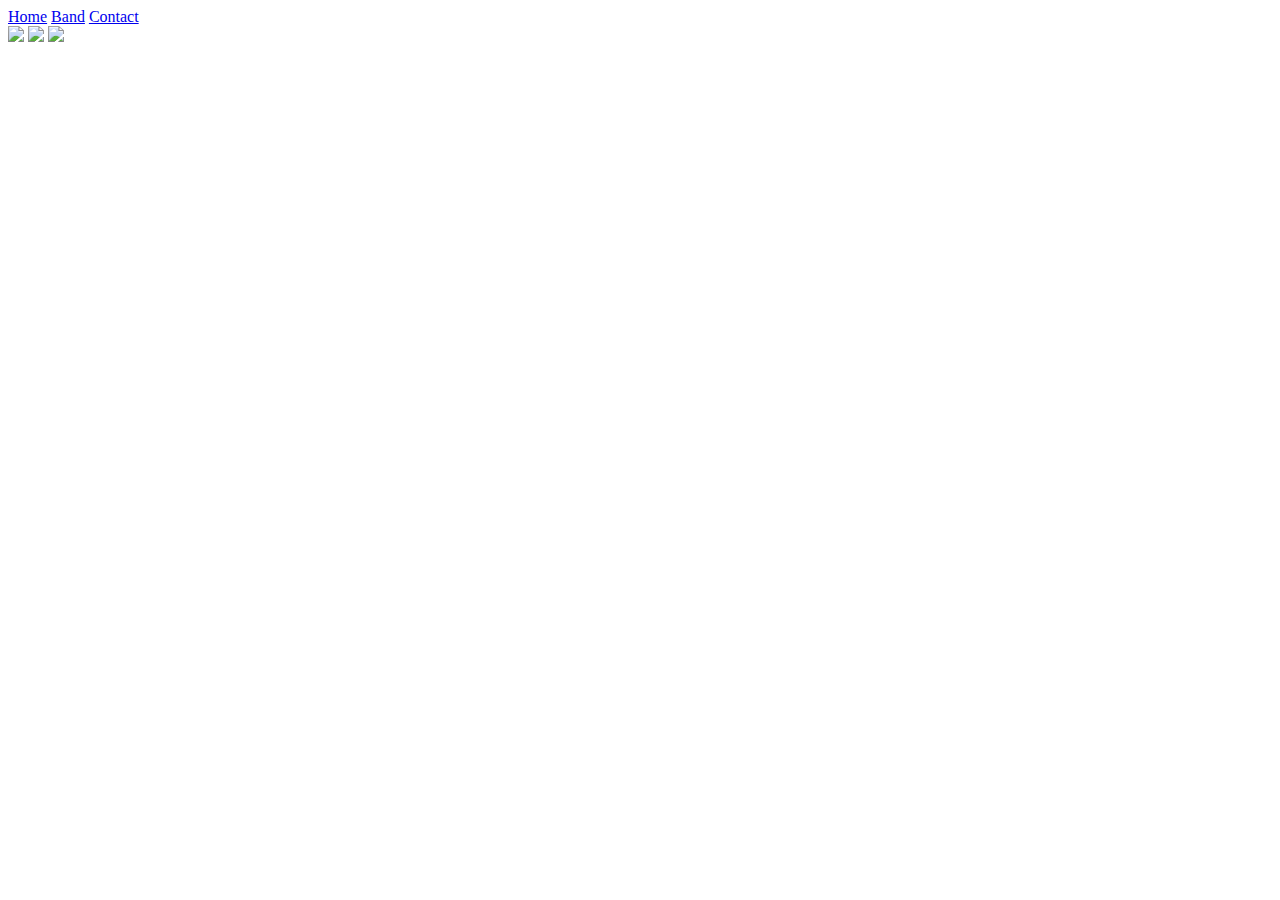
==== Project/index.html @ b1b6204b "06/04/2022" ====
<!DOCTYPE html>
<html lang="en">
<head>
    <title>Hello World</title>
</head>
<body>
<nav class="w3-bar w3-black">
    <a href="#home">Home</a>
    <a href="#About">Band</a>
    <a href="#contact">Contact</a>
</nav>
<section>
    <img class="mySlides" src="img_la.jpg" style="width:100%">
    <img class="mySlides" src="img_ny.jpg" style="width:100%">
    <img class="mySlides" src="img_chicago.jpg" style="width:100%">
</section>
</body>
</html>
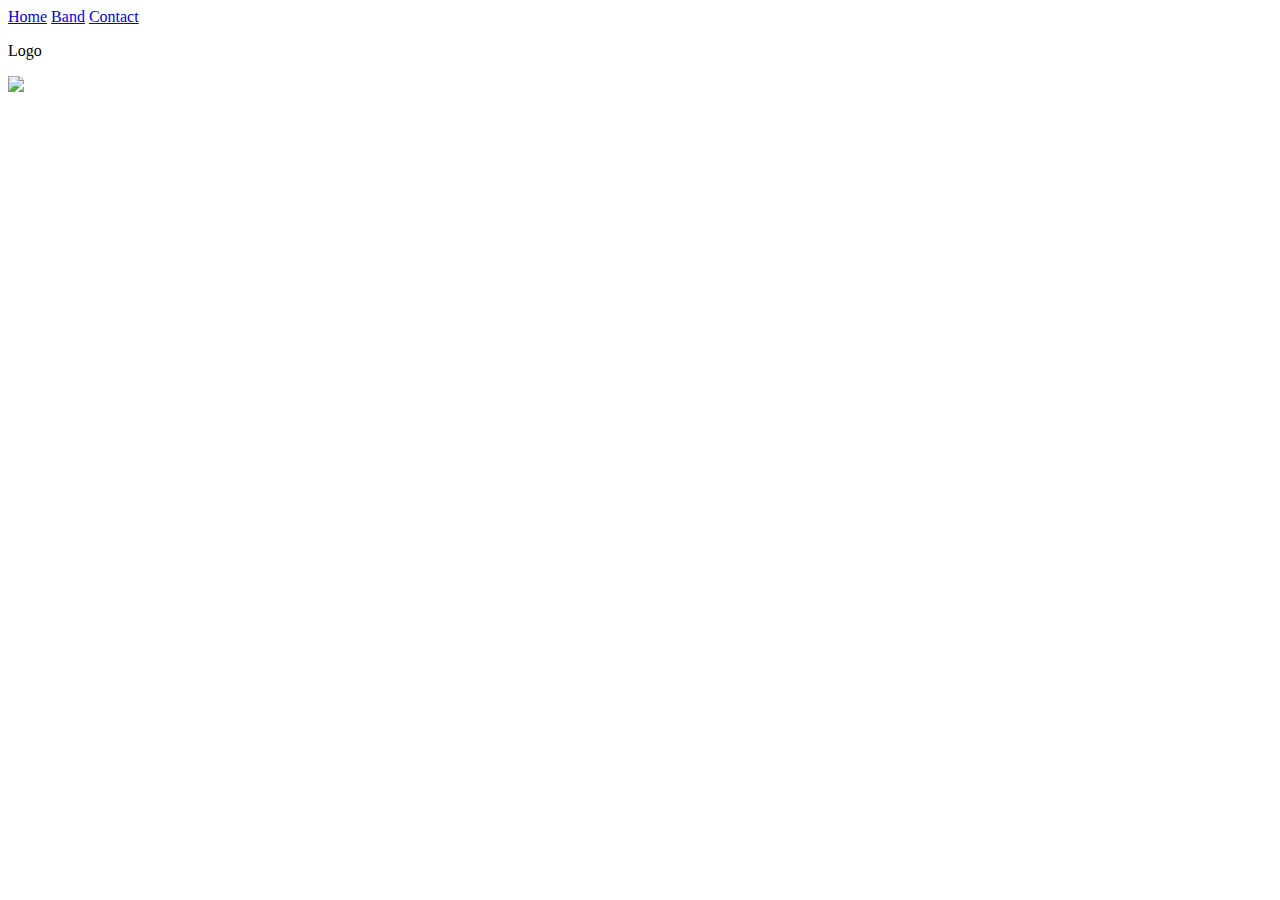
==== commit ea0d4b18: "06/04/2022" ====
--- a/Project/index.html
+++ b/Project/index.html
@@ -9,10 +9,9 @@
     <a href="#About">Band</a>
     <a href="#contact">Contact</a>
 </nav>
-<section>
-    <img class="mySlides" src="img_la.jpg" style="width:100%">
-    <img class="mySlides" src="img_ny.jpg" style="width:100%">
-    <img class="mySlides" src="img_chicago.jpg" style="width:100%">
-</section>
+<article class="#">
+    <p>Logo</p>
+    <img src="Logo.png"  style="width:50%">
+</article>
 </body>
 </html>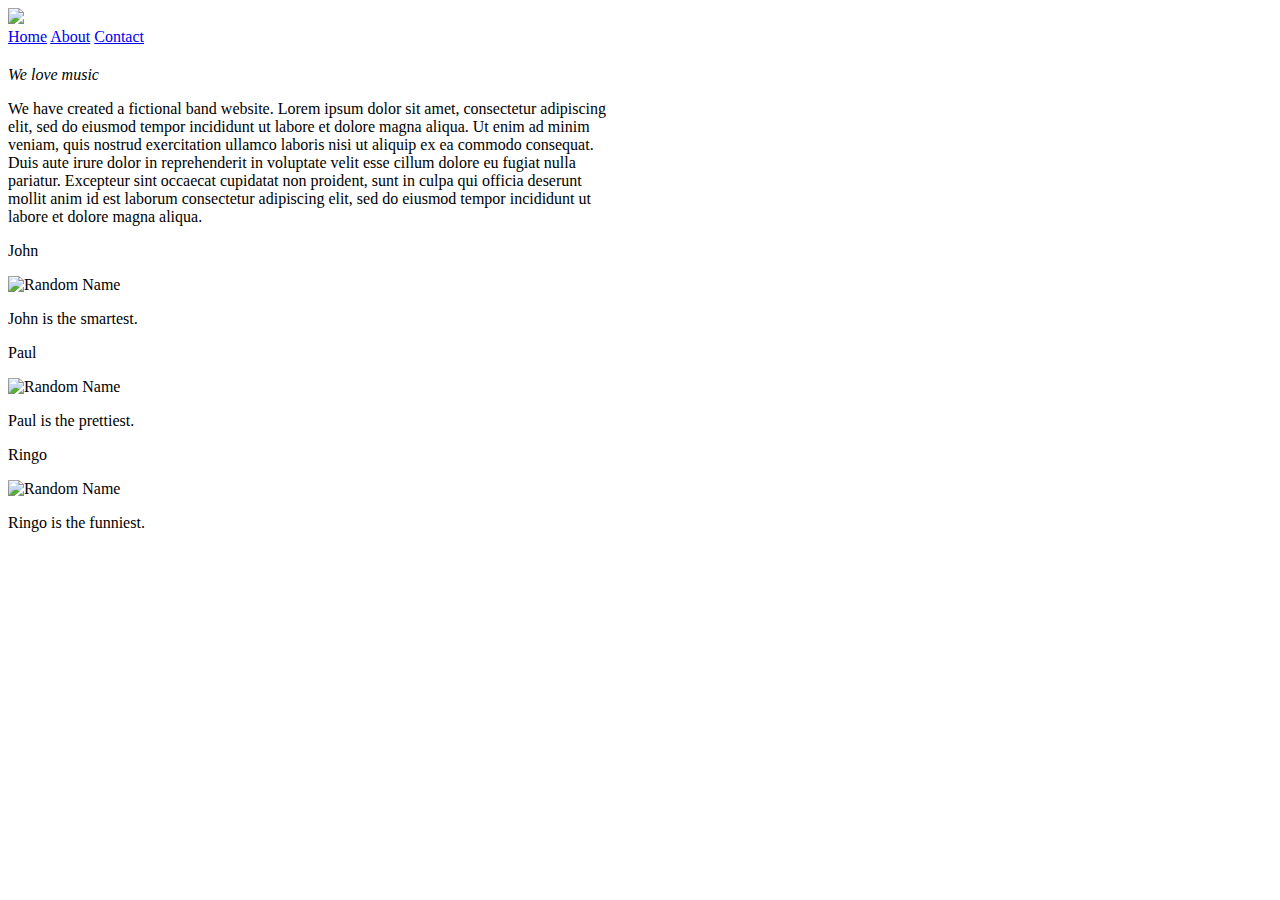
==== commit b0d9c4f4: "06/04/2022" ====
--- a/Project/index.html
+++ b/Project/index.html
@@ -1,17 +1,58 @@
 <!DOCTYPE html>
-<html lang="en">
-<head>
-    <title>Hello World</title>
-</head>
+<html>
+<meta charset="UTF-8">
+<title>Muzica pentru tine</title>
+
+
 <body>
-<nav class="w3-bar w3-black">
-    <a href="#home">Home</a>
-    <a href="#About">Band</a>
-    <a href="#contact">Contact</a>
+<!-- Slide Show -->
+<section>
+    <img class="mySlides" src="Logo.png"
+         style="width:25%">
+</section>
+
+    <!-- Navigation -->
+<nav class="#">
+    <a href="#home" class="#">Home</a>
+    <a href="#band" class="#">About</a>
+    <a href="#contact" class="#">Contact</a>
 </nav>
-<article class="#">
-    <p>Logo</p>
-    <img src="Logo.png"  style="width:50%">
-</article>
+
+
+<!-- Band Description -->
+<section class="w3-container w3-center w3-content" style="max-width:600px">
+    <h2 class="w3-wide"></h2>
+    <p class="w3-opacity"><i>We love music</i></p>
+    <p class="w3-justify">We have created a fictional band website. Lorem ipsum dolor sit amet, consectetur adipiscing elit, sed do eiusmod tempor incididunt ut labore et dolore magna aliqua. Ut enim ad minim veniam, quis nostrud exercitation ullamco laboris nisi ut aliquip ex ea commodo consequat. Duis aute irure dolor in reprehenderit in voluptate velit esse cillum dolore eu fugiat nulla pariatur. Excepteur sint occaecat cupidatat non proident, sunt in culpa qui officia deserunt mollit anim id est laborum consectetur adipiscing elit, sed do eiusmod tempor incididunt ut labore et dolore magna aliqua.</p>
+</section>
+
+<!-- Band Members -->
+<section class="w3-row-padding w3-center w3-light-grey">
+    <article class="w3-third">
+        <p>John</p>
+        <img src="" alt="Random Name" style="width:100%">
+        <p>John is the smartest.</p>
+    </article>
+    <article class="w3-third">
+        <p>Paul</p>
+        <img src="" alt="Random Name" style="width:100%">
+        <p>Paul is the prettiest.</p>
+    </article>
+    <article class="w3-third">
+        <p>Ringo</p>
+        <img src="" alt="Random Name" style="width:100%">
+        <p>Ringo is the funniest.</p>
+    </article>
+</section>
+
+<!-- Footer -->
+<footer class="w3-container w3-padding-64 w3-center w3-black w3-xlarge">
+    <a href="#"><i class="fa fa-facebook-official"></i></a>
+    <a href="#"><i class="fa fa-pinterest-p"></i></a>
+    <a href="#"><i class="fa fa-twitter"></i></a>
+    <a href="#"><i class="fa fa-flickr"></i></a>
+    <a href="#"><i class="fa fa-linkedin"></i></a>
+</footer>
+
 </body>
-</html>+</html>
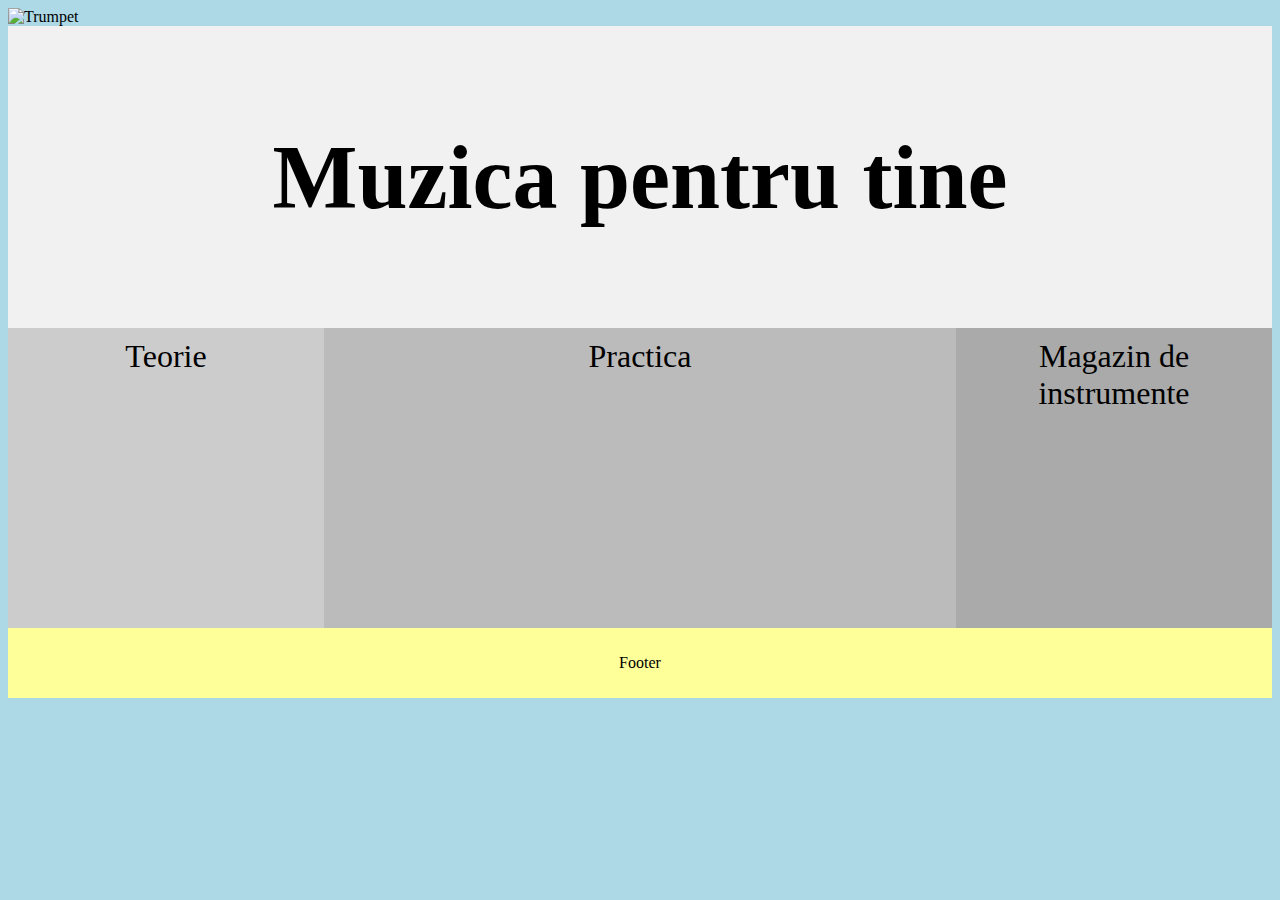
==== commit 30068853: "06/04/2022" ====
--- a/Project/index.html
+++ b/Project/index.html
@@ -1,58 +1,87 @@
 <!DOCTYPE html>
-<html>
-<meta charset="UTF-8">
-<title>Muzica pentru tine</title>
+<html lang="en">
+<head>
+    <title>CSS Template</title>
+    <meta charset="utf-8">
+    <meta name="viewport" content="width=device-width, initial-scale=1">
+    <style>
+        * {
+            box-sizing: border-box;
+        }
+
+        body {
+            background-color: lightblue;
+        }
+        /* Style the header */
+
+        .header {
+            background-color: #f1f1f1;
+            padding: 25px;
+            text-align: center;
+            font-size: 60px;
+        }
 
 
+        /* Create three unequal columns that floats next to each other */
+        .column {
+            float: right;
+            padding: 10px;
+            height: 300px; /* Should be removed. Only for demonstration */
+        }
+
+        /* Left and right column */
+        .column.side {
+            width: 25%;
+            text-align: center;
+            font-size: 200%;
+        }
+
+        /* Middle column */
+        .column.middle {
+            width: 50%;
+            text-align: center;
+            font-size: 200%;
+        }
+
+        /* Clear floats after the columns */
+        .row:after {
+            content: "";
+            display: table;
+            clear: both;
+        }
+
+        /* Style the footer */
+        .footer {
+            background-color: #ffff99;
+            padding: 10px;
+            text-align: center;
+        }
+
+        /* Responsive layout - makes the three columns stack on top of each other instead of next to each other */
+        @media (max-width: 600px) {
+            .column.side, .column.middle {
+                width: 100%;
+            }
+        }
+    </style>
+</head>
 <body>
-<!-- Slide Show -->
-<section>
-    <img class="mySlides" src="Logo.png"
-         style="width:25%">
-</section>
 
-    <!-- Navigation -->
-<nav class="#">
-    <a href="#home" class="#">Home</a>
-    <a href="#band" class="#">About</a>
-    <a href="#contact" class="#">Contact</a>
-</nav>
+<img src="Logo.png" alt="Trumpet">
 
+<div class="header">
+    <h2>Muzica pentru tine</h2>
+</div>
 
-<!-- Band Description -->
-<section class="w3-container w3-center w3-content" style="max-width:600px">
-    <h2 class="w3-wide"></h2>
-    <p class="w3-opacity"><i>We love music</i></p>
-    <p class="w3-justify">We have created a fictional band website. Lorem ipsum dolor sit amet, consectetur adipiscing elit, sed do eiusmod tempor incididunt ut labore et dolore magna aliqua. Ut enim ad minim veniam, quis nostrud exercitation ullamco laboris nisi ut aliquip ex ea commodo consequat. Duis aute irure dolor in reprehenderit in voluptate velit esse cillum dolore eu fugiat nulla pariatur. Excepteur sint occaecat cupidatat non proident, sunt in culpa qui officia deserunt mollit anim id est laborum consectetur adipiscing elit, sed do eiusmod tempor incididunt ut labore et dolore magna aliqua.</p>
-</section>
+<div class="row">
+    <div class="column side" style="background-color:#aaa;">Magazin de instrumente</div>
+    <div class="column middle" style="background-color:#bbb;">Practica</div>
+    <div class="column side" style="background-color:#ccc;">Teorie</div>
+</div>
 
-<!-- Band Members -->
-<section class="w3-row-padding w3-center w3-light-grey">
-    <article class="w3-third">
-        <p>John</p>
-        <img src="" alt="Random Name" style="width:100%">
-        <p>John is the smartest.</p>
-    </article>
-    <article class="w3-third">
-        <p>Paul</p>
-        <img src="" alt="Random Name" style="width:100%">
-        <p>Paul is the prettiest.</p>
-    </article>
-    <article class="w3-third">
-        <p>Ringo</p>
-        <img src="" alt="Random Name" style="width:100%">
-        <p>Ringo is the funniest.</p>
-    </article>
-</section>
-
-<!-- Footer -->
-<footer class="w3-container w3-padding-64 w3-center w3-black w3-xlarge">
-    <a href="#"><i class="fa fa-facebook-official"></i></a>
-    <a href="#"><i class="fa fa-pinterest-p"></i></a>
-    <a href="#"><i class="fa fa-twitter"></i></a>
-    <a href="#"><i class="fa fa-flickr"></i></a>
-    <a href="#"><i class="fa fa-linkedin"></i></a>
-</footer>
+<div class="footer">
+    <p>Footer</p>
+</div>
 
 </body>
 </html>
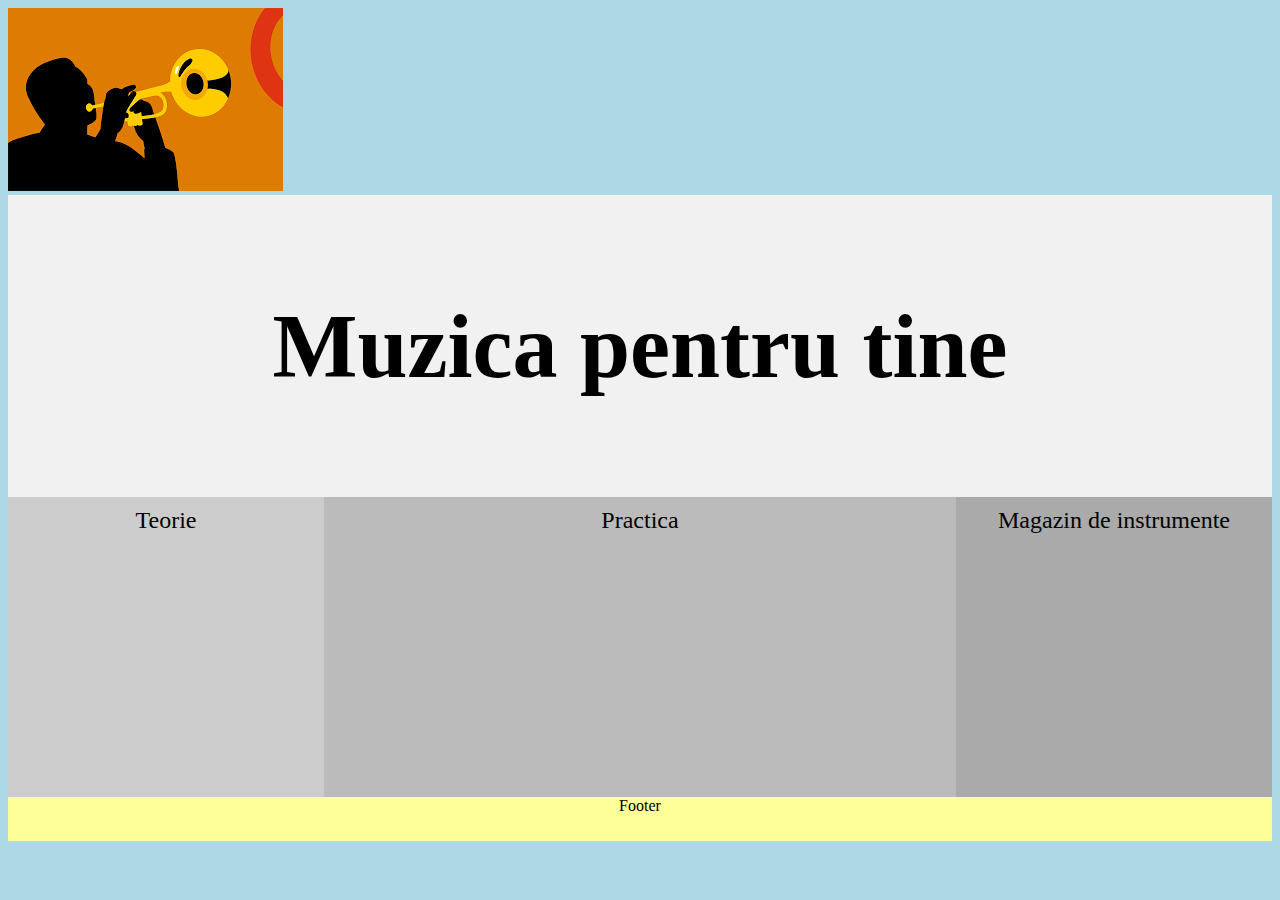
==== commit 156d896d: "06/04/2022" ====
--- a/Project/index.html
+++ b/Project/index.html
@@ -1,69 +1,15 @@
 <!DOCTYPE html>
 <html lang="en">
 <head>
-    <title>CSS Template</title>
+    <link rel="stylesheet" type="text/css" href="style.css">
+
     <meta charset="utf-8">
     <meta name="viewport" content="width=device-width, initial-scale=1">
-    <style>
-        * {
-            box-sizing: border-box;
-        }
-
-        body {
-            background-color: lightblue;
-        }
-        /* Style the header */
-
-        .header {
-            background-color: #f1f1f1;
-            padding: 25px;
-            text-align: center;
-            font-size: 60px;
-        }
 
 
-        /* Create three unequal columns that floats next to each other */
-        .column {
-            float: right;
-            padding: 10px;
-            height: 300px; /* Should be removed. Only for demonstration */
-        }
 
-        /* Left and right column */
-        .column.side {
-            width: 25%;
-            text-align: center;
-            font-size: 200%;
-        }
 
-        /* Middle column */
-        .column.middle {
-            width: 50%;
-            text-align: center;
-            font-size: 200%;
-        }
 
-        /* Clear floats after the columns */
-        .row:after {
-            content: "";
-            display: table;
-            clear: both;
-        }
-
-        /* Style the footer */
-        .footer {
-            background-color: #ffff99;
-            padding: 10px;
-            text-align: center;
-        }
-
-        /* Responsive layout - makes the three columns stack on top of each other instead of next to each other */
-        @media (max-width: 600px) {
-            .column.side, .column.middle {
-                width: 100%;
-            }
-        }
-    </style>
 </head>
 <body>
 
--- a/Project/style.css
+++ b/Project/style.css
@@ -0,0 +1,55 @@
+
+* {
+    box-sizing: border-box;
+}
+
+body {
+    background-color: lightblue;
+}
+/* Style the header */
+
+.header {
+    background-color: #f1f1f1;
+    padding: 25px;
+    text-align: center;
+    font-size: 60px;
+}
+
+
+/* Create three unequal columns that floats next to each other */
+.column {
+    float: right;
+    padding: 10px;
+    height: 300px; /* Should be removed. Only for demonstration */
+}
+
+/* Left and right column */
+.column.side {
+    width: 25%;
+    text-align: center;
+    font-size: 150%;
+}
+
+/* Middle column */
+.column.middle {
+    width: 50%;
+    text-align: center;
+    font-size: 150%;
+}
+
+/* Clear floats after the columns */
+
+
+/* Style the footer */
+.footer {
+    background-color: #ffff99;
+    padding: 10px;
+    text-align: center;
+}
+/* Responsive layout - makes the three columns stack on top of each other instead of next to each other */
+@media (max-width: 600px) {
+    .column.side, .column.middle {
+        width: 100%;
+    }
+}
+
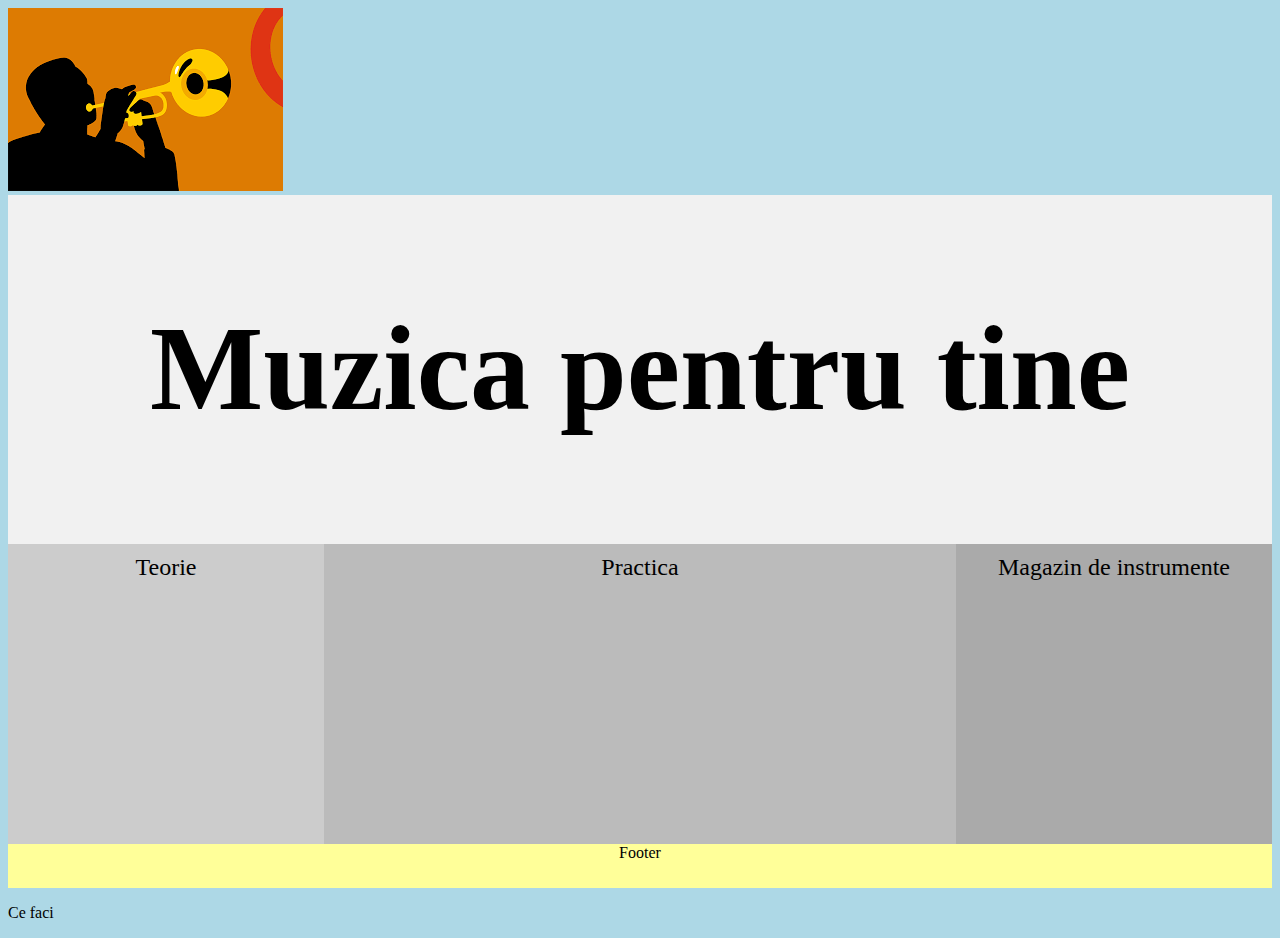
==== commit b6aa184b: "Proiect" ====
--- a/Project/index.html
+++ b/Project/index.html
@@ -16,7 +16,7 @@
 <img src="Logo.png" alt="Trumpet">
 
 <div class="header">
-    <h2>Muzica pentru tine</h2>
+    <h1>Muzica pentru tine</h1>
 </div>
 
 <div class="row">
@@ -28,6 +28,7 @@
 <div class="footer">
     <p>Footer</p>
 </div>
+<p>Ce faci</p>
 
 </body>
 </html>
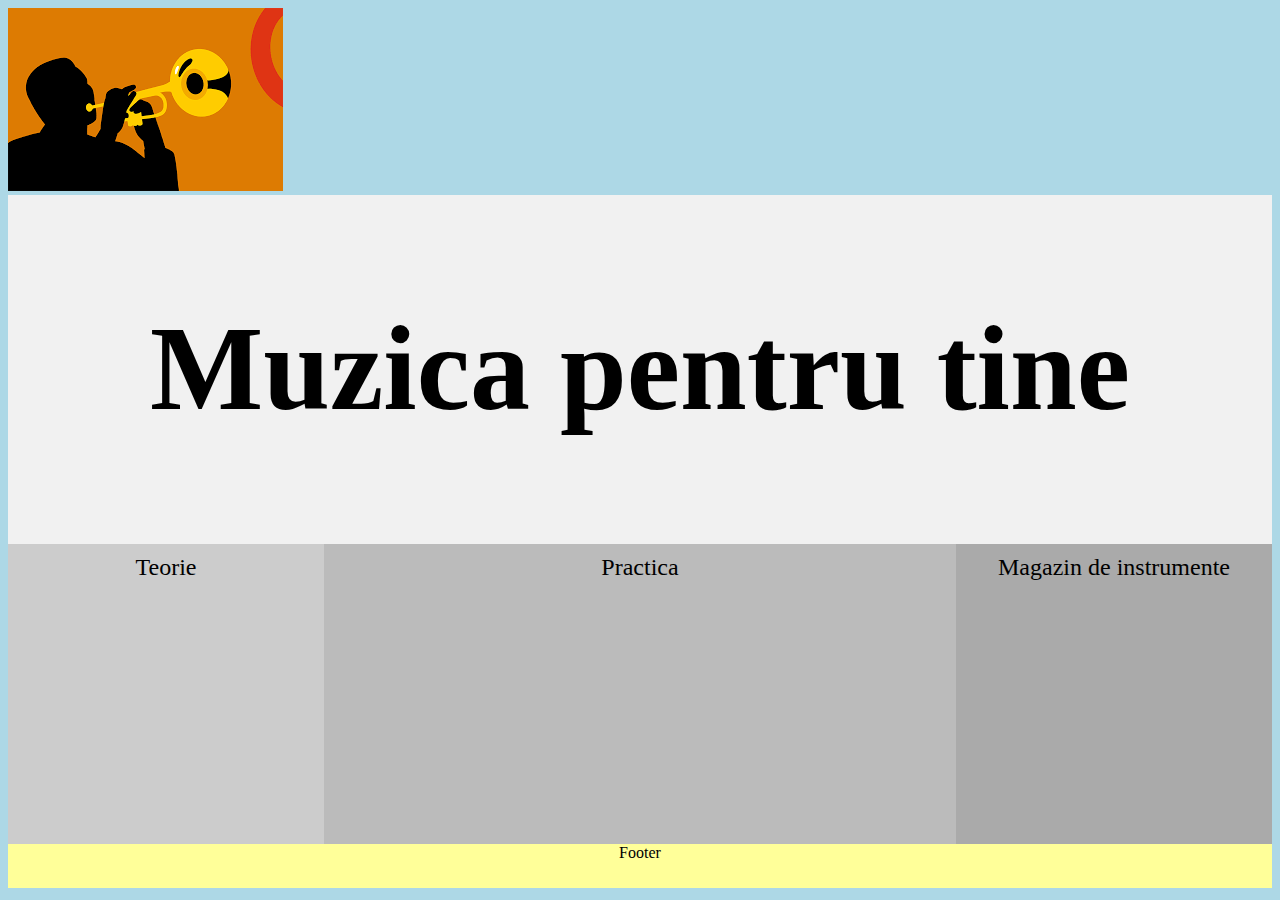
==== commit fc872029: "06/04/2022" ====
--- a/Project/index.html
+++ b/Project/index.html
@@ -28,7 +28,7 @@
 <div class="footer">
     <p>Footer</p>
 </div>
-<p>Ce faci</p>
+
 
 </body>
 </html>
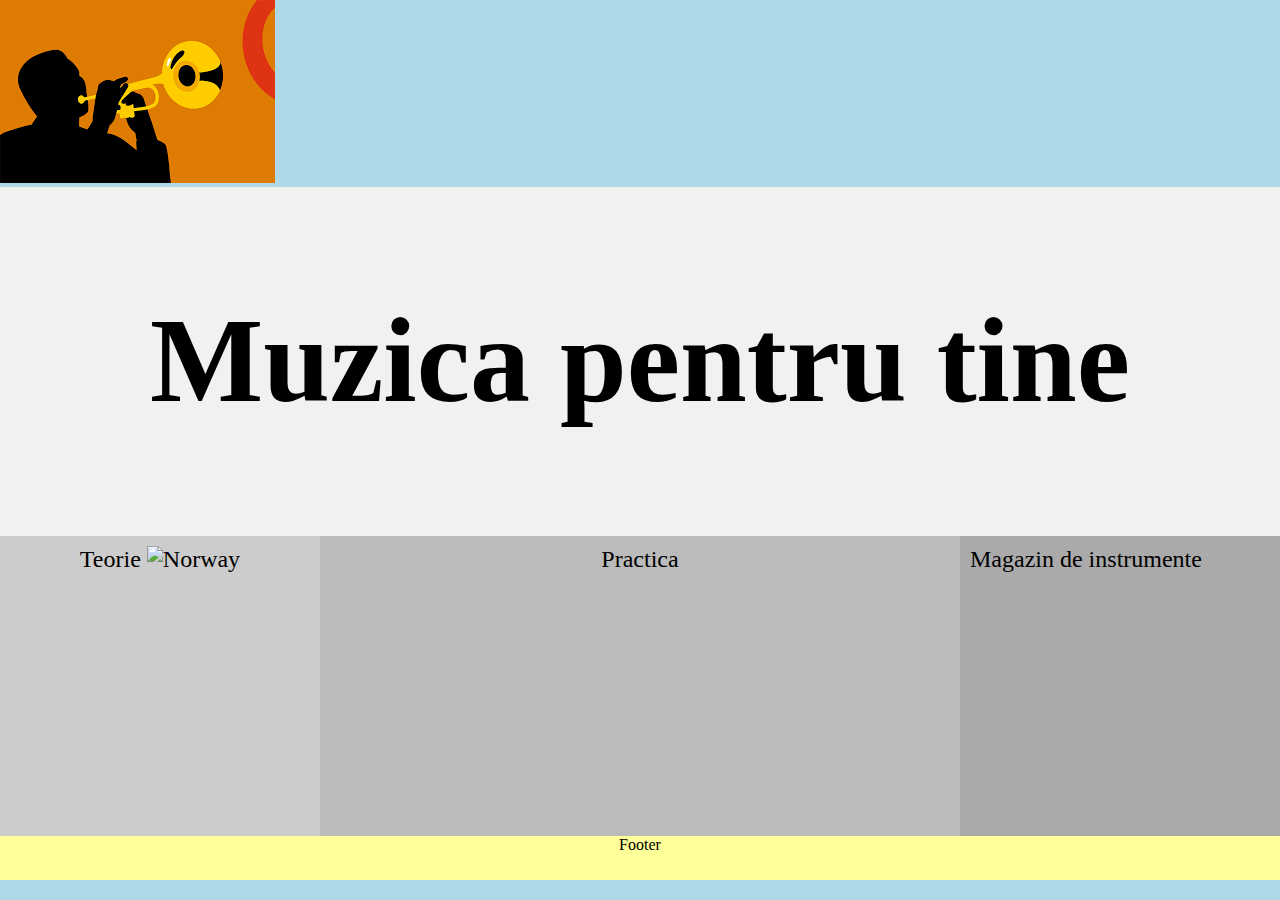
==== commit 93c88797: "silviu" ====
--- a/Project/index.html
+++ b/Project/index.html
@@ -1,6 +1,7 @@
 <!DOCTYPE html>
 <html lang="en">
 <head>
+    <title></title>
     <link rel="stylesheet" type="text/css" href="style.css">
 
     <meta charset="utf-8">
@@ -13,6 +14,7 @@
 </head>
 <body>
 
+
 <img src="Logo.png" alt="Trumpet">
 
 <div class="header">
@@ -20,9 +22,10 @@
 </div>
 
 <div class="row">
-    <div class="column side" style="background-color:#aaa;">Magazin de instrumente</div>
+    <div class="column side right" style="background-color:#aaa;">Magazin de instrumente</div>
     <div class="column middle" style="background-color:#bbb;">Practica</div>
-    <div class="column side" style="background-color:#ccc;">Teorie</div>
+    <div class="column side left " style="background-color:#ccc;">Teorie
+        <img src="teorie.png" alt="Norway" style="width: 100%"></div>
 </div>
 
 <div class="footer">
--- a/Project/style.css
+++ b/Project/style.css
@@ -1,10 +1,18 @@
+html, body {
+    margin: 0;
+    padding: 0;
+}
 
 * {
     box-sizing: border-box;
+
 }
 
 body {
     background-color: lightblue;
+
+
+
 }
 /* Style the header */
 
@@ -13,6 +21,9 @@
     padding: 25px;
     text-align: center;
     font-size: 60px;
+
+
+
 }
 
 
@@ -21,13 +32,26 @@
     float: right;
     padding: 10px;
     height: 300px; /* Should be removed. Only for demonstration */
+    width: 100%;
 }
 
 /* Left and right column */
-.column.side {
+.column.side.left {
     width: 25%;
     text-align: center;
     font-size: 150%;
+
+
+
+}
+.column.side.right {
+
+    width: 25%;
+    text-align: centre;
+    font-size: 150%;
+
+
+
 }
 
 /* Middle column */
@@ -37,7 +61,8 @@
     font-size: 150%;
 }
 
-/* Clear floats after the columns */
+
+
 
 
 /* Style the footer */
@@ -45,11 +70,8 @@
     background-color: #ffff99;
     padding: 10px;
     text-align: center;
-}
-/* Responsive layout - makes the three columns stack on top of each other instead of next to each other */
-@media (max-width: 600px) {
-    .column.side, .column.middle {
-        width: 100%;
-    }
+    width: 100%;
+
 }
 
+
